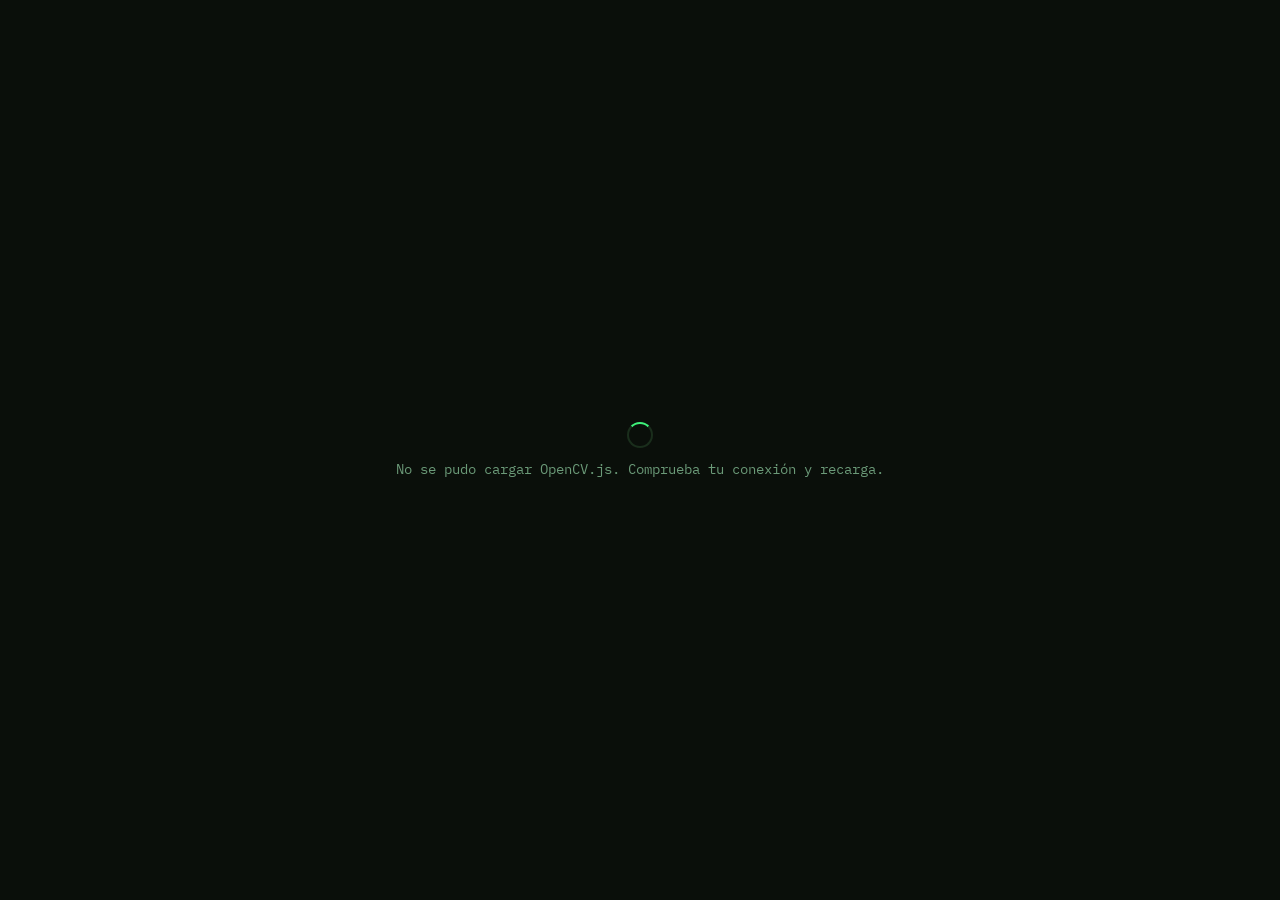
==== index.html @ 68e187e3 "Add an on-brand priming screen before the camera permission prompt The native "allow camera access?"" ====
<!DOCTYPE html>
<html lang="es">
<head>
<meta charset="UTF-8">
<meta name="viewport" content="width=device-width, initial-scale=1.0, maximum-scale=1.0, viewport-fit=cover">
<title>ZScanner · Escáner de documentos en el navegador</title>
<meta name="description" content="Escáner de documentos en el navegador: detección automática con OpenCV.js, ajuste manual de esquinas y corrección de perspectiva. Sin backend.">
<link rel="icon" type="image/svg+xml" href="favicon.svg">
<link rel="manifest" href="manifest.webmanifest">
<meta name="theme-color" content="#0a0f0a">
<link rel="apple-touch-icon" href="icons/apple-touch-icon.png">
<meta name="mobile-web-app-capable" content="yes">
<meta name="apple-mobile-web-app-capable" content="yes">
<meta name="apple-mobile-web-app-status-bar-style" content="black-translucent">
<meta name="apple-mobile-web-app-title" content="ZScanner">
<link rel="preconnect" href="https://fonts.googleapis.com">
<link rel="preconnect" href="https://fonts.gstatic.com" crossorigin>
<link href="https://fonts.googleapis.com/css2?family=IBM+Plex+Mono:wght@400;500;600&display=swap" rel="stylesheet">
<link rel="stylesheet" href="css/styles.css">
</head>
<body>

<div id="loading-overlay">
  <div class="spinner"></div>
  <div id="loading-text">Cargando el motor de visión…</div>
</div>

<div id="camera-priming" class="hidden">
  <svg class="priming-icon" viewBox="0 0 24 24" fill="none" stroke="currentColor" stroke-width="1.5" stroke-linecap="round" stroke-linejoin="round">
    <path d="M23 19a2 2 0 0 1-2 2H3a2 2 0 0 1-2-2V8a2 2 0 0 1 2-2h4l2-3h6l2 3h4a2 2 0 0 1 2 2z"></path>
    <circle cx="12" cy="13" r="4"></circle>
  </svg>
  <h2>ZScanner necesita tu cámara</h2>
  <p>Para detectar y recortar el documento en tiempo real. Todo el procesado ocurre en
    tu propio navegador — la imagen nunca sale de tu dispositivo.</p>
  <button id="camera-priming-btn">Permitir acceso</button>
  <p id="camera-priming-error" class="priming-error" hidden></p>
</div>

<div class="app">
  <header>
    <div class="brand">
      <span class="brand-dot"></span>
      <h1>ZScanner</h1>
    </div>
    <span id="status-pill">iniciando</span>
  </header>

  <div id="stage-live" class="stage">
    <video id="video" autoplay playsinline muted></video>
    <canvas id="overlay" class="layer"></canvas>
    <div class="corner-hint"><span class="tl"></span><span class="tr"></span><span class="bl"></span><span class="br"></span></div>
    <div class="sweep"></div>
  </div>

  <div id="stage-adjust" class="stage hidden">
    <canvas id="adjust-canvas" class="layer"></canvas>
    <canvas id="adjust-overlay" class="layer"></canvas>
    <canvas id="adjust-magnifier" width="120" height="120"></canvas>
  </div>

  <div class="hint-text" id="hint-text">Apunta a un documento sobre una superficie con contraste.</div>
  <div class="hint-text" id="adjust-hint" style="display:none;">Arrastra las esquinas para ajustar el recorte.</div>

  <div class="controls" id="live-controls">
    <button class="icon-btn" id="switch-cam" title="Cambiar cámara">
      <svg viewBox="0 0 24 24" fill="none" stroke="currentColor" stroke-width="2" stroke-linecap="round" stroke-linejoin="round">
        <polyline points="23 4 23 10 17 10"></polyline>
        <polyline points="1 20 1 14 7 14"></polyline>
        <path d="M3.51 9a9 9 0 0 1 14.85-3.36L23 10M1 14l4.64 4.36A9 9 0 0 0 20.49 15"></path>
      </svg>
    </button>
    <button id="shutter" title="Capturar"></button>
    <button class="icon-btn" id="manual-capture" title="Ajustar esquinas manualmente">
      <svg viewBox="0 0 24 24" fill="none" stroke="currentColor" stroke-width="2" stroke-linecap="round" stroke-linejoin="round">
        <path d="M6 2v14a2 2 0 0 0 2 2h14"></path>
        <path d="M18 22V8a2 2 0 0 0-2-2H2"></path>
      </svg>
    </button>
  </div>

  <div class="controls" id="adjust-controls" style="display:none;">
    <button class="icon-btn" id="adjust-cancel" title="Cancelar">
      <svg viewBox="0 0 24 24" fill="none" stroke="currentColor" stroke-width="2" stroke-linecap="round" stroke-linejoin="round">
        <line x1="18" y1="6" x2="6" y2="18"></line>
        <line x1="6" y1="6" x2="18" y2="18"></line>
      </svg>
    </button>
    <button id="adjust-confirm" title="Usar este recorte">
      <svg viewBox="0 0 24 24" fill="none" stroke="currentColor" stroke-width="3" stroke-linecap="round" stroke-linejoin="round">
        <polyline points="20 6 9 17 4 12"></polyline>
      </svg>
    </button>
  </div>

  <div class="result-panel" id="result-panel">
    <div class="mode-toggle">
      <button data-mode="bw" class="active">Blanco y negro</button>
      <button data-mode="gray">Escala de grises</button>
      <button data-mode="color">Color</button>
    </div>
    <div id="result-canvas-wrap">
      <canvas id="result-canvas"></canvas>
    </div>
    <div class="result-actions">
      <button id="retake-btn">Repetir</button>
      <button id="adjust-again-btn">Ajustar</button>
      <button id="download-btn">Descargar PNG</button>
    </div>
  </div>
</div>

<div id="update-banner" class="update-banner" hidden role="status" aria-live="polite">
  <span>Hay una versión nueva de ZScanner disponible.</span>
  <button id="update-reload-btn" type="button">Recargar</button>
</div>

<script type="module" src="js/main.js"></script>
</body>
</html>
---- css/styles.css ----
:root {
  --bg: #0a0f0a;
  --bg-rgb: 10, 15, 10;
  --panel-bg: #0f1a10;
  --grid: #1a2e1c;
  --accent: #3ef27a;
  --accent-rgb: 62, 242, 122;
  --text: #d6ffe0;
  --text-dim: #6b9a78;
  --orange: #ffb347;
  --orange-rgb: 255, 179, 71;
  --red: #ff5d5d;
  --font: 'IBM Plex Mono', monospace;
}
* { box-sizing: border-box; }
html, body {
  margin: 0; padding: 0; height: 100%;
  background: var(--bg);
  color: var(--text);
  font-family: var(--font);
  overflow-x: hidden;
}
.app {
  max-width: 520px;
  margin: 0 auto;
  min-height: 100dvh;
  display: flex;
  flex-direction: column;
  /* viewport-fit=cover lets the page draw under a notch/dynamic island/status bar —
     env(safe-area-inset-*) reserves room for it instead of letting the header sit
     underneath, and falls back to the plain value on anything that doesn't support it. */
  padding: max(20px, env(safe-area-inset-top)) max(16px, env(safe-area-inset-right))
    max(28px, env(safe-area-inset-bottom)) max(16px, env(safe-area-inset-left));
}
header {
  display: flex;
  align-items: center;
  justify-content: space-between;
  margin-bottom: 14px;
}
.brand {
  display: flex;
  align-items: center;
  gap: 10px;
}
.brand-dot {
  width: 8px;
  height: 8px;
  border-radius: 50%;
  background: var(--accent);
  box-shadow: 0 0 8px var(--accent);
  animation: pulse 2s infinite;
}
@keyframes pulse {
  0%, 100% { opacity: 1; }
  50% { opacity: 0.3; }
}
header h1 {
  font-size: 15px;
  font-weight: 600;
  letter-spacing: 2px;
  color: var(--accent);
  margin: 0;
}
#status-pill {
  font-size: 11px;
  letter-spacing: 0.5px;
  text-transform: uppercase;
  padding: 4px 10px;
  border-radius: 4px;
  border: 1px solid var(--grid);
  background: var(--panel-bg);
  color: var(--text-dim);
  transition: color .2s, border-color .2s, background-color .2s;
}
#status-pill.locked {
  color: var(--accent);
  border-color: var(--accent);
  background: rgba(var(--accent-rgb), 0.1);
}
#status-pill.searching {
  color: var(--orange);
  border-color: var(--orange);
  background: rgba(var(--orange-rgb), 0.1);
}

.stage {
  position: relative;
  width: 100%;
  aspect-ratio: 3 / 4;
  background: #000;
  border-radius: 8px;
  overflow: hidden;
  border: 1px solid var(--grid);
}
video, canvas.layer {
  position: absolute;
  inset: 0;
  width: 100%;
  height: 100%;
  object-fit: cover;
}
video { transform: scaleX(1); }
#overlay { pointer-events: none; }

.corner-hint {
  position: absolute;
  inset: 10%;
  border-radius: 4px;
  pointer-events: none;
  opacity: 0.35;
}
.corner-hint span {
  position: absolute;
  width: 22px; height: 22px;
  border-color: var(--text-dim);
  border-style: solid;
  border-width: 0;
}
.corner-hint .tl { top:0; left:0; border-top-width:2px; border-left-width:2px; }
.corner-hint .tr { top:0; right:0; border-top-width:2px; border-right-width:2px; }
.corner-hint .bl { bottom:0; left:0; border-bottom-width:2px; border-left-width:2px; }
.corner-hint .br { bottom:0; right:0; border-bottom-width:2px; border-right-width:2px; }

.sweep {
  position: absolute;
  left: 0; right: 0; height: 2px;
  background: linear-gradient(90deg, transparent, var(--accent), transparent);
  top: 0;
  opacity: 0;
  animation: sweep 2.6s ease-in-out infinite;
}
#stage-live.searching .sweep { opacity: 0.8; }
@keyframes sweep {
  0% { top: 6%; opacity: 0; }
  15% { opacity: .8; }
  50% { top: 94%; opacity: .8; }
  65% { opacity: 0; }
  100% { top: 6%; opacity: 0; }
}

.controls {
  display: flex;
  justify-content: center;
  align-items: center;
  gap: 18px;
  margin-top: 18px;
}
button {
  font-family: inherit;
  border: none;
  cursor: pointer;
  color: var(--text);
  transition: transform .12s ease, opacity .12s ease, border-color .15s ease, color .15s ease, background-color .15s ease;
}
button:active { transform: scale(0.96); }
button:disabled { opacity: 0.35; cursor: not-allowed; }

#shutter {
  width: 68px; height: 68px;
  border-radius: 50%;
  background: var(--panel-bg);
  border: 3px solid var(--accent);
  position: relative;
}
#shutter::after{
  content: "";
  position: absolute; inset: 8px;
  border-radius: 50%;
  background: var(--grid);
  transition: background .15s;
}
#shutter.ready::after { background: var(--accent); }

#adjust-confirm {
  width: 68px; height: 68px;
  border-radius: 50%;
  background: var(--accent);
  border: 3px solid var(--accent);
  color: #06170a;
  display: flex; align-items: center; justify-content: center;
}
#adjust-confirm svg { width: 28px; height: 28px; display: block; }
#adjust-overlay { touch-action: none; cursor: grab; }
#adjust-magnifier {
  position: absolute;
  width: 120px; height: 120px;
  border-radius: 50%;
  border: 2px solid var(--accent);
  box-shadow: 0 4px 16px rgba(0, 0, 0, 0.5);
  display: none;
  pointer-events: none;
  z-index: 5;
}

.icon-btn {
  width: 44px; height: 44px;
  border-radius: 50%;
  background: var(--panel-bg);
  border: 1px solid var(--text-dim);
  color: var(--text-dim);
  display: flex; align-items: center; justify-content: center;
  font-size: 1.1rem;
}
.icon-btn svg { width: 1.1em; height: 1.1em; display: block; }
.icon-btn:hover { border-color: var(--accent); color: var(--accent); }

.hint-text {
  text-align: center;
  color: var(--text-dim);
  font-size: 0.8rem;
  letter-spacing: 0.2px;
  margin-top: 12px;
  min-height: 1.2em;
}

/* Result view */
.result-panel {
  display: none;
  flex-direction: column;
  gap: 14px;
}
.result-panel.visible { display: flex; }
#stage-live.hidden, #stage-adjust.hidden { display: none; }

#result-canvas-wrap {
  background: var(--panel-bg);
  border: 1px solid var(--grid);
  border-radius: 8px;
  padding: 10px;
  display: flex;
  justify-content: center;
}
#result-canvas-wrap canvas {
  max-width: 100%;
  max-height: 60dvh;
  border-radius: 4px;
}

.mode-toggle {
  display: flex;
  background: var(--panel-bg);
  border: 1px solid var(--grid);
  border-radius: 6px;
  padding: 3px;
  gap: 3px;
}
.mode-toggle button {
  flex: 1;
  background: transparent;
  padding: 8px 0;
  border-radius: 4px;
  font-size: 11px;
  letter-spacing: 0.5px;
  text-transform: uppercase;
  color: var(--text-dim);
}
.mode-toggle button.active {
  background: var(--accent);
  color: #06170a;
  font-weight: 600;
}

.result-actions {
  display: flex;
  gap: 8px;
}
.result-actions button {
  flex: 1;
  padding: 13px 0;
  border-radius: 4px;
  font-size: 0.78rem;
  font-weight: 600;
  letter-spacing: 0.3px;
}
#retake-btn, #adjust-again-btn {
  background: var(--panel-bg);
  border: 1px solid var(--grid);
  color: var(--text);
}
#retake-btn:hover, #adjust-again-btn:hover { border-color: var(--accent); }
#download-btn { background: var(--accent); border: 1px solid var(--accent); color: #06170a; }

#loading-overlay {
  position: fixed; inset: 0;
  background: var(--bg);
  display: flex; flex-direction: column;
  align-items: center; justify-content: center;
  gap: 12px;
  font-size: 0.85rem;
  color: var(--text-dim);
  z-index: 20;
}
#loading-overlay.hidden { display: none; }
.spinner {
  width: 26px; height: 26px;
  border-radius: 50%;
  border: 2px solid var(--grid);
  border-top-color: var(--accent);
  animation: spin 0.8s linear infinite;
}
@keyframes spin { to { transform: rotate(360deg); } }

#camera-priming {
  position: fixed; inset: 0;
  background: var(--bg);
  display: flex; flex-direction: column;
  align-items: center; justify-content: center;
  gap: 14px;
  padding: 32px;
  text-align: center;
  z-index: 20;
}
#camera-priming.hidden { display: none; }
.priming-icon { width: 56px; height: 56px; color: var(--accent); }
#camera-priming h2 {
  font-size: 1.05rem;
  font-weight: 600;
  letter-spacing: 0.3px;
  color: var(--text);
  margin: 0;
}
#camera-priming p {
  font-size: 0.82rem;
  color: var(--text-dim);
  max-width: 320px;
  line-height: 1.5;
  margin: 0;
}
#camera-priming-btn {
  margin-top: 6px;
  padding: 13px 32px;
  border-radius: 4px;
  background: var(--accent);
  border: 1px solid var(--accent);
  color: #06170a;
  font-size: 0.88rem;
  font-weight: 600;
}
.priming-error { color: var(--red); }

.update-banner {
  position: fixed;
  left: 0; right: 0; bottom: 0;
  z-index: 30;
  display: none;
  align-items: center;
  justify-content: center;
  gap: 12px;
  flex-wrap: wrap;
  padding: 10px 16px max(10px, env(safe-area-inset-bottom));
  background: var(--panel-bg);
  border-top: 1px solid var(--accent);
  color: var(--text);
  font-size: 0.8rem;
}
.update-banner:not([hidden]) { display: flex; }
.update-banner button {
  padding: 6px 16px;
  border: 1px solid var(--accent);
  border-radius: 4px;
  background: var(--accent);
  color: #06170a;
  font-size: 0.78rem;
  font-weight: 600;
  flex-shrink: 0;
}
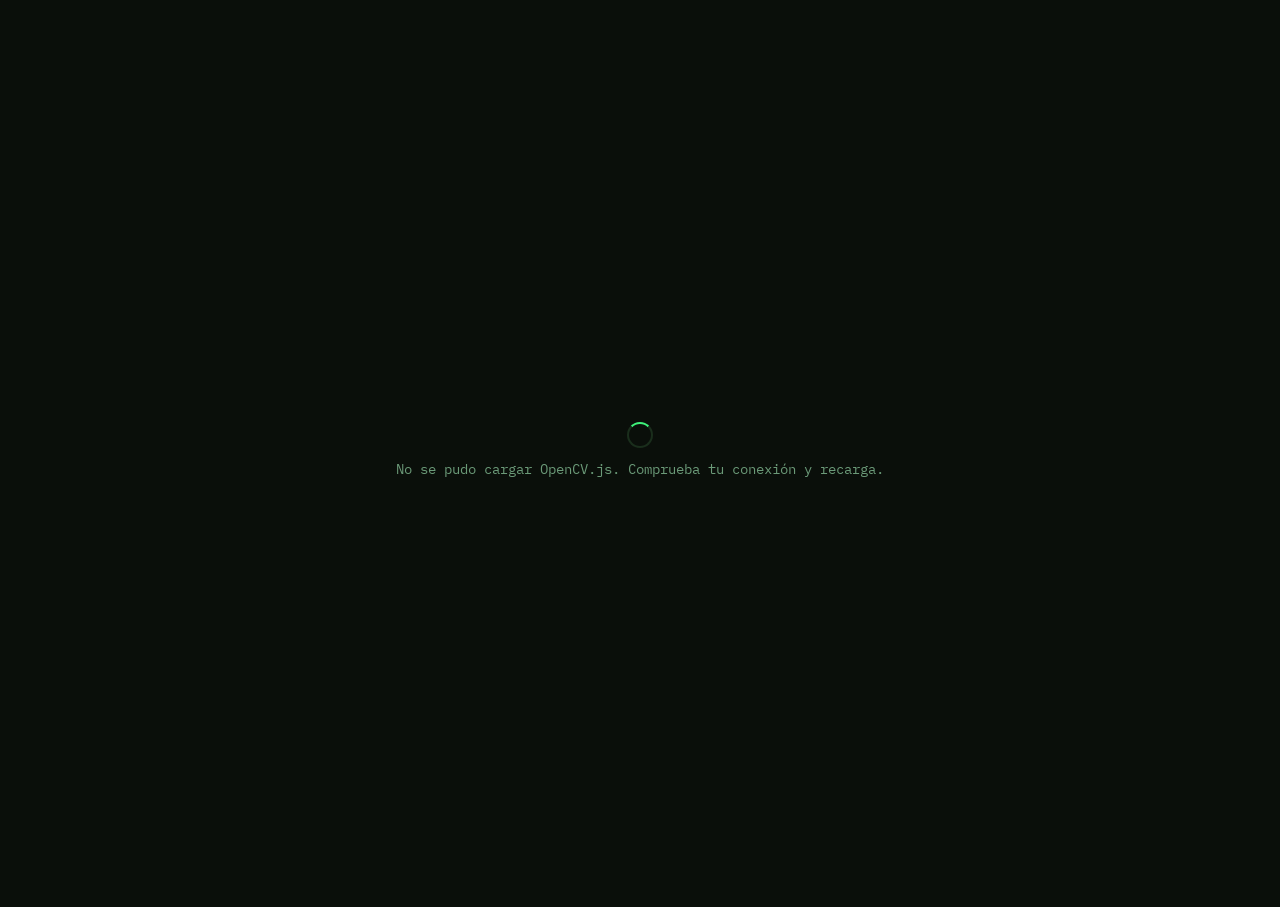
==== commit c150929f: "Move gallery button to its own row, centered under the shutter Requested for symmetry: live-controls" ====
--- a/index.html
+++ b/index.html
@@ -63,20 +63,35 @@
   <div class="hint-text" id="adjust-hint" style="display:none;">Arrastra las esquinas para ajustar el recorte.</div>
 
   <div class="controls" id="live-controls">
-    <button class="icon-btn" id="switch-cam" title="Cambiar cámara">
+    <div class="controls-side">
+      <button class="icon-btn" id="switch-cam" title="Cambiar cámara">
+        <svg viewBox="0 0 24 24" fill="none" stroke="currentColor" stroke-width="2" stroke-linecap="round" stroke-linejoin="round">
+          <polyline points="23 4 23 10 17 10"></polyline>
+          <polyline points="1 20 1 14 7 14"></polyline>
+          <path d="M3.51 9a9 9 0 0 1 14.85-3.36L23 10M1 14l4.64 4.36A9 9 0 0 0 20.49 15"></path>
+        </svg>
+      </button>
+    </div>
+    <button id="shutter" title="Capturar"></button>
+    <div class="controls-side">
+      <button class="icon-btn" id="manual-capture" title="Ajustar esquinas manualmente">
+        <svg viewBox="0 0 24 24" fill="none" stroke="currentColor" stroke-width="2" stroke-linecap="round" stroke-linejoin="round">
+          <path d="M6 2v14a2 2 0 0 0 2 2h14"></path>
+          <path d="M18 22V8a2 2 0 0 0-2-2H2"></path>
+        </svg>
+      </button>
+    </div>
+  </div>
+
+  <div class="controls-secondary">
+    <button class="icon-btn" id="gallery-btn" title="Elegir foto de la galería">
       <svg viewBox="0 0 24 24" fill="none" stroke="currentColor" stroke-width="2" stroke-linecap="round" stroke-linejoin="round">
-        <polyline points="23 4 23 10 17 10"></polyline>
-        <polyline points="1 20 1 14 7 14"></polyline>
-        <path d="M3.51 9a9 9 0 0 1 14.85-3.36L23 10M1 14l4.64 4.36A9 9 0 0 0 20.49 15"></path>
+        <rect x="3" y="3" width="18" height="18" rx="2" ry="2"></rect>
+        <circle cx="8.5" cy="8.5" r="1.5"></circle>
+        <polyline points="21 15 16 10 5 21"></polyline>
       </svg>
     </button>
-    <button id="shutter" title="Capturar"></button>
-    <button class="icon-btn" id="manual-capture" title="Ajustar esquinas manualmente">
-      <svg viewBox="0 0 24 24" fill="none" stroke="currentColor" stroke-width="2" stroke-linecap="round" stroke-linejoin="round">
-        <path d="M6 2v14a2 2 0 0 0 2 2h14"></path>
-        <path d="M18 22V8a2 2 0 0 0-2-2H2"></path>
-      </svg>
-    </button>
+    <input type="file" id="gallery-input" accept="image/*" hidden>
   </div>
 
   <div class="controls" id="adjust-controls" style="display:none;">
@@ -95,8 +110,9 @@
 
   <div class="result-panel" id="result-panel">
     <div class="mode-toggle">
-      <button data-mode="bw" class="active">Blanco y negro</button>
-      <button data-mode="gray">Escala de grises</button>
+      <button data-mode="enhanced" class="active">Mejorado</button>
+      <button data-mode="bw">B/N</button>
+      <button data-mode="gray">Grises</button>
       <button data-mode="color">Color</button>
     </div>
     <div id="result-canvas-wrap">
--- a/css/styles.css
+++ b/css/styles.css
@@ -146,6 +146,30 @@
   gap: 18px;
   margin-top: 18px;
 }
+/* Grid instead of flex here specifically so #shutter stays dead-center regardless of
+   how many icon buttons end up on each side — the two 1fr columns are always equal
+   width, which a plain flex row can't guarantee once the two sides hold different
+   numbers of buttons (or even just to stay correct if that changes again later). */
+#live-controls {
+  display: grid;
+  grid-template-columns: 1fr auto 1fr;
+  gap: 18px;
+}
+.controls-side {
+  display: flex;
+  gap: 18px;
+}
+#live-controls .controls-side:first-child { justify-content: flex-end; }
+#live-controls .controls-side:last-child { justify-content: flex-start; }
+
+/* Gallery button lives on its own row, centered under the shutter, rather than
+   grouped with the other icon buttons — keeps live-controls symmetric (1 button each
+   side) instead of lopsided. */
+.controls-secondary {
+  display: flex;
+  justify-content: center;
+  margin-top: 10px;
+}
 button {
   font-family: inherit;
   border: none;
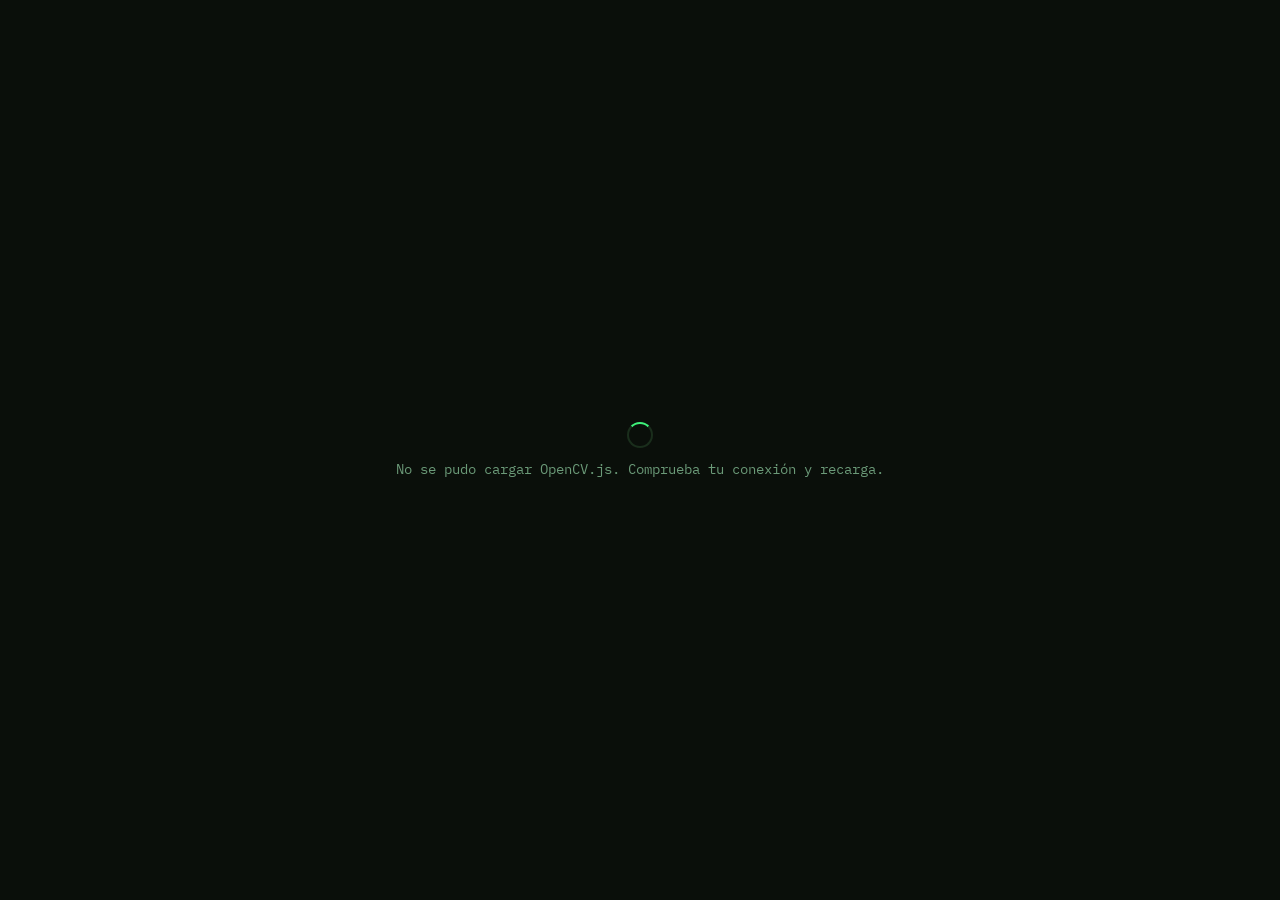
==== commit e3606bfa: "Add GitHub footer; center controls between viewer and footer User sent a real-device screenshot show" ====
--- a/index.html
+++ b/index.html
@@ -46,84 +46,108 @@
     <span id="status-pill">iniciando</span>
   </header>
 
-  <div id="stage-live" class="stage">
-    <video id="video" autoplay playsinline muted></video>
-    <canvas id="overlay" class="layer"></canvas>
-    <div class="corner-hint"><span class="tl"></span><span class="tr"></span><span class="bl"></span><span class="br"></span></div>
-    <div class="sweep"></div>
-  </div>
+  <div class="scan-area">
+    <div id="pages-bar" class="pages-bar hidden">
+      <div id="pages-thumbs" class="pages-thumbs"></div>
+      <div class="pages-bar-actions">
+        <span id="pages-count">0 páginas</span>
+        <button id="finish-pdf-btn">Finalizar PDF</button>
+      </div>
+    </div>
 
-  <div id="stage-adjust" class="stage hidden">
-    <canvas id="adjust-canvas" class="layer"></canvas>
-    <canvas id="adjust-overlay" class="layer"></canvas>
-    <canvas id="adjust-magnifier" width="120" height="120"></canvas>
-  </div>
+    <div id="stage-live" class="stage">
+      <video id="video" autoplay playsinline muted></video>
+      <canvas id="overlay" class="layer"></canvas>
+      <div class="corner-hint"><span class="tl"></span><span class="tr"></span><span class="bl"></span><span class="br"></span></div>
+      <div class="sweep"></div>
+    </div>
 
-  <div class="hint-text" id="hint-text">Apunta a un documento sobre una superficie con contraste.</div>
-  <div class="hint-text" id="adjust-hint" style="display:none;">Arrastra las esquinas para ajustar el recorte.</div>
+    <div id="stage-adjust" class="stage hidden">
+      <canvas id="adjust-canvas" class="layer"></canvas>
+      <canvas id="adjust-overlay" class="layer"></canvas>
+      <canvas id="adjust-magnifier" width="120" height="120"></canvas>
+    </div>
 
-  <div class="controls" id="live-controls">
-    <div class="controls-side">
-      <button class="icon-btn" id="switch-cam" title="Cambiar cámara">
-        <svg viewBox="0 0 24 24" fill="none" stroke="currentColor" stroke-width="2" stroke-linecap="round" stroke-linejoin="round">
-          <polyline points="23 4 23 10 17 10"></polyline>
-          <polyline points="1 20 1 14 7 14"></polyline>
-          <path d="M3.51 9a9 9 0 0 1 14.85-3.36L23 10M1 14l4.64 4.36A9 9 0 0 0 20.49 15"></path>
-        </svg>
-      </button>
-    </div>
-    <button id="shutter" title="Capturar"></button>
-    <div class="controls-side">
-      <button class="icon-btn" id="manual-capture" title="Ajustar esquinas manualmente">
-        <svg viewBox="0 0 24 24" fill="none" stroke="currentColor" stroke-width="2" stroke-linecap="round" stroke-linejoin="round">
-          <path d="M6 2v14a2 2 0 0 0 2 2h14"></path>
-          <path d="M18 22V8a2 2 0 0 0-2-2H2"></path>
-        </svg>
-      </button>
+    <div class="hint-text" id="hint-text">Apunta a un documento sobre una superficie con contraste.</div>
+    <div class="hint-text" id="adjust-hint" style="display:none;">Arrastra las esquinas para ajustar el recorte.</div>
+
+    <div class="controls-area">
+      <div class="controls" id="live-controls">
+        <div class="controls-side">
+          <button class="icon-btn" id="switch-cam" title="Cambiar cámara">
+            <svg viewBox="0 0 24 24" fill="none" stroke="currentColor" stroke-width="2" stroke-linecap="round" stroke-linejoin="round">
+              <polyline points="23 4 23 10 17 10"></polyline>
+              <polyline points="1 20 1 14 7 14"></polyline>
+              <path d="M3.51 9a9 9 0 0 1 14.85-3.36L23 10M1 14l4.64 4.36A9 9 0 0 0 20.49 15"></path>
+            </svg>
+          </button>
+        </div>
+        <button id="shutter" title="Capturar"></button>
+        <div class="controls-side">
+          <button class="icon-btn" id="manual-capture" title="Ajustar esquinas manualmente">
+            <svg viewBox="0 0 24 24" fill="none" stroke="currentColor" stroke-width="2" stroke-linecap="round" stroke-linejoin="round">
+              <path d="M6 2v14a2 2 0 0 0 2 2h14"></path>
+              <path d="M18 22V8a2 2 0 0 0-2-2H2"></path>
+            </svg>
+          </button>
+        </div>
+      </div>
+
+      <div class="controls-secondary" id="live-controls-secondary">
+        <button class="icon-btn" id="gallery-btn" title="Elegir foto de la galería">
+          <svg viewBox="0 0 24 24" fill="none" stroke="currentColor" stroke-width="2" stroke-linecap="round" stroke-linejoin="round">
+            <rect x="3" y="3" width="18" height="18" rx="2" ry="2"></rect>
+            <circle cx="8.5" cy="8.5" r="1.5"></circle>
+            <polyline points="21 15 16 10 5 21"></polyline>
+          </svg>
+        </button>
+        <input type="file" id="gallery-input" accept="image/*" hidden>
+      </div>
+
+      <div class="controls" id="adjust-controls" style="display:none;">
+        <button class="icon-btn" id="adjust-cancel" title="Cancelar">
+          <svg viewBox="0 0 24 24" fill="none" stroke="currentColor" stroke-width="2" stroke-linecap="round" stroke-linejoin="round">
+            <line x1="18" y1="6" x2="6" y2="18"></line>
+            <line x1="6" y1="6" x2="18" y2="18"></line>
+          </svg>
+        </button>
+        <button id="adjust-confirm" title="Usar este recorte">
+          <svg viewBox="0 0 24 24" fill="none" stroke="currentColor" stroke-width="3" stroke-linecap="round" stroke-linejoin="round">
+            <polyline points="20 6 9 17 4 12"></polyline>
+          </svg>
+        </button>
+      </div>
+
+      <div class="result-panel" id="result-panel">
+        <div class="mode-toggle">
+          <button data-mode="enhanced" class="active">Mejorado</button>
+          <button data-mode="bw">B/N</button>
+          <button data-mode="gray">Grises</button>
+          <button data-mode="color">Color</button>
+        </div>
+        <div id="result-canvas-wrap">
+          <canvas id="result-canvas"></canvas>
+        </div>
+        <div class="result-actions">
+          <button id="retake-btn">Repetir</button>
+          <button id="adjust-again-btn">Ajustar</button>
+        </div>
+        <div class="result-actions">
+          <button id="add-page-btn">+ Página</button>
+          <button id="download-btn">Descargar PNG</button>
+        </div>
+      </div>
     </div>
   </div>
 
-  <div class="controls-secondary">
-    <button class="icon-btn" id="gallery-btn" title="Elegir foto de la galería">
-      <svg viewBox="0 0 24 24" fill="none" stroke="currentColor" stroke-width="2" stroke-linecap="round" stroke-linejoin="round">
-        <rect x="3" y="3" width="18" height="18" rx="2" ry="2"></rect>
-        <circle cx="8.5" cy="8.5" r="1.5"></circle>
-        <polyline points="21 15 16 10 5 21"></polyline>
+  <footer class="app-footer">
+    <a href="https://github.com/rzazo24/zscanner" target="_blank" rel="noopener noreferrer">
+      <svg viewBox="0 0 16 16" fill="currentColor" aria-hidden="true">
+        <path d="M8 0C3.58 0 0 3.58 0 8c0 3.54 2.29 6.53 5.47 7.59.4.07.55-.17.55-.38 0-.19-.01-.82-.01-1.49-2.01.37-2.53-.49-2.69-.94-.09-.23-.48-.94-.82-1.13-.28-.15-.68-.52-.01-.53.63-.01 1.08.58 1.23.82.72 1.21 1.87.87 2.33.66.07-.52.28-.87.51-1.07-1.78-.2-3.64-.89-3.64-3.95 0-.87.31-1.59.82-2.15-.08-.2-.36-1.02.08-2.12 0 0 .67-.21 2.2.82.64-.18 1.32-.27 2-.27.68 0 1.36.09 2 .27 1.53-1.04 2.2-.82 2.2-.82.44 1.1.16 1.92.08 2.12.51.56.82 1.27.82 2.15 0 3.07-1.87 3.75-3.65 3.95.29.25.54.73.54 1.48 0 1.07-.01 1.93-.01 2.2 0 .21.15.46.55.38A8.013 8.013 0 0 0 16 8c0-4.42-3.58-8-8-8z"></path>
       </svg>
-    </button>
-    <input type="file" id="gallery-input" accept="image/*" hidden>
-  </div>
-
-  <div class="controls" id="adjust-controls" style="display:none;">
-    <button class="icon-btn" id="adjust-cancel" title="Cancelar">
-      <svg viewBox="0 0 24 24" fill="none" stroke="currentColor" stroke-width="2" stroke-linecap="round" stroke-linejoin="round">
-        <line x1="18" y1="6" x2="6" y2="18"></line>
-        <line x1="6" y1="6" x2="18" y2="18"></line>
-      </svg>
-    </button>
-    <button id="adjust-confirm" title="Usar este recorte">
-      <svg viewBox="0 0 24 24" fill="none" stroke="currentColor" stroke-width="3" stroke-linecap="round" stroke-linejoin="round">
-        <polyline points="20 6 9 17 4 12"></polyline>
-      </svg>
-    </button>
-  </div>
-
-  <div class="result-panel" id="result-panel">
-    <div class="mode-toggle">
-      <button data-mode="enhanced" class="active">Mejorado</button>
-      <button data-mode="bw">B/N</button>
-      <button data-mode="gray">Grises</button>
-      <button data-mode="color">Color</button>
-    </div>
-    <div id="result-canvas-wrap">
-      <canvas id="result-canvas"></canvas>
-    </div>
-    <div class="result-actions">
-      <button id="retake-btn">Repetir</button>
-      <button id="adjust-again-btn">Ajustar</button>
-      <button id="download-btn">Descargar PNG</button>
-    </div>
-  </div>
+      <span>Código en GitHub</span>
+    </a>
+  </footer>
 </div>
 
 <div id="update-banner" class="update-banner" hidden role="status" aria-live="polite">
--- a/css/styles.css
+++ b/css/styles.css
@@ -29,15 +29,64 @@
   /* viewport-fit=cover lets the page draw under a notch/dynamic island/status bar —
      env(safe-area-inset-*) reserves room for it instead of letting the header sit
      underneath, and falls back to the plain value on anything that doesn't support it. */
-  padding: max(20px, env(safe-area-inset-top)) max(16px, env(safe-area-inset-right))
-    max(28px, env(safe-area-inset-bottom)) max(16px, env(safe-area-inset-left));
+  padding: max(16px, env(safe-area-inset-top)) max(16px, env(safe-area-inset-right))
+    max(14px, env(safe-area-inset-bottom)) max(16px, env(safe-area-inset-left));
 }
 header {
   display: flex;
   align-items: center;
   justify-content: space-between;
-  margin-bottom: 14px;
-}
+  margin-bottom: 10px;
+}
+
+/* Everything between the header and the footer. flex:1 + min-height:0 lets this
+   shrink below its content's natural height on short viewports instead of
+   overflowing .app. The pages-bar/stage/hint-text inside keep their normal top
+   position and size (unaffected) — .controls-area below is the nested flex:1 child
+   that actually centers the buttons in whatever space is left under the stage. */
+.scan-area {
+  flex: 1;
+  min-height: 0;
+  display: flex;
+  flex-direction: column;
+}
+
+/* Wraps the button rows (and the result panel) so they center vertically in the
+   space between the stage/hint-text above and the footer below, instead of either
+   sitting flush under the stage (default) or flush against the footer. Nested
+   flex:1 inside .scan-area, not on .scan-area itself, specifically so the stage
+   above stays exactly where it was — only this block's contents get repositioned. */
+.controls-area {
+  flex: 1;
+  min-height: 0;
+  display: flex;
+  flex-direction: column;
+  justify-content: center;
+  /* Spacing between whichever of this block's children are visible together
+     (#live-controls + #live-controls-secondary) — using gap here instead of a
+     margin on the children themselves, so a leading/trailing margin doesn't throw
+     off the centering above (a margin on the first or last visible child would
+     count on one side only, making the leftover space split unevenly). */
+  gap: 6px;
+}
+
+.app-footer {
+  flex: none;
+  margin-top: 6px;
+  text-align: center;
+}
+.app-footer a {
+  display: inline-flex;
+  align-items: center;
+  gap: 6px;
+  color: var(--text-dim);
+  text-decoration: none;
+  font-size: 0.72rem;
+  letter-spacing: 0.5px;
+  text-transform: uppercase;
+}
+.app-footer a:hover { color: var(--accent); }
+.app-footer svg { width: 14px; height: 14px; }
 .brand {
   display: flex;
   align-items: center;
@@ -86,8 +135,20 @@
 
 .stage {
   position: relative;
-  width: 100%;
+  /* Full container width on tall-enough screens (min() picks 100% there), but shrinks
+     proportionally — width AND height together, aspect-ratio intact — once the
+     viewport is short enough that a full-width 3:4 box wouldn't leave room for
+     everything below it (header, hint text, controls, and the pages-bar when a
+     multi-page session is active). A plain `max-height` here would just crop the
+     video instead of shrinking the box, since width would stay pinned at 100% —
+     confirmed empirically, not assumed. 52dvh trims a little even on a ~844px-tall
+     phone (~14px narrower than full width, harmless), but is the value that keeps
+     ~20px of clearance below the controls at the shortest realistic viewport
+     (iPhone SE-class, 667px tall, with the pages-bar showing) — measured via
+     Playwright, not eyeballed. A less aggressive factor left that case overflowing. */
+  width: min(100%, calc(52dvh * 0.75));
   aspect-ratio: 3 / 4;
+  margin: 0 auto;
   background: #000;
   border-radius: 8px;
   overflow: hidden;
@@ -144,7 +205,6 @@
   justify-content: center;
   align-items: center;
   gap: 18px;
-  margin-top: 18px;
 }
 /* Grid instead of flex here specifically so #shutter stays dead-center regardless of
    how many icon buttons end up on each side — the two 1fr columns are always equal
@@ -168,7 +228,6 @@
 .controls-secondary {
   display: flex;
   justify-content: center;
-  margin-top: 10px;
 }
 button {
   font-family: inherit;
@@ -234,7 +293,7 @@
   color: var(--text-dim);
   font-size: 0.8rem;
   letter-spacing: 0.2px;
-  margin-top: 12px;
+  margin-top: 6px;
   min-height: 1.2em;
 }
 
@@ -257,7 +316,7 @@
 }
 #result-canvas-wrap canvas {
   max-width: 100%;
-  max-height: 60dvh;
+  max-height: 44dvh;
   border-radius: 4px;
 }
 
@@ -303,7 +362,7 @@
   color: var(--text);
 }
 #retake-btn:hover, #adjust-again-btn:hover { border-color: var(--accent); }
-#download-btn { background: var(--accent); border: 1px solid var(--accent); color: #06170a; }
+#add-page-btn, #download-btn { background: var(--accent); border: 1px solid var(--accent); color: #06170a; }
 
 #loading-overlay {
   position: fixed; inset: 0;
@@ -389,3 +448,68 @@
   font-weight: 600;
   flex-shrink: 0;
 }
+
+/* Multi-page session bar: shown whenever state.pages has at least one saved page,
+   regardless of which of the three stages (live/adjust/result) is currently active —
+   unlike stage-specific controls, it's a sibling of all three, not toggled by ui.js. */
+.pages-bar {
+  display: flex;
+  align-items: center;
+  gap: 10px;
+  padding: 6px 10px;
+  margin-bottom: 10px;
+  background: var(--panel-bg);
+  border: 1px solid var(--grid);
+  border-radius: 8px;
+}
+.pages-bar.hidden { display: none; }
+.pages-thumbs {
+  display: flex;
+  gap: 6px;
+  overflow-x: auto;
+  flex: 1;
+  min-width: 0;
+}
+.page-thumb {
+  position: relative;
+  flex: none;
+  width: 28px;
+  height: 38px;
+  border-radius: 3px;
+  overflow: hidden;
+  border: 1px solid var(--grid);
+}
+.page-thumb img { width: 100%; height: 100%; object-fit: cover; display: block; }
+.page-thumb-remove {
+  position: absolute;
+  top: 0; right: 0;
+  width: 16px; height: 16px;
+  background: rgba(10, 15, 10, 0.85);
+  color: var(--red);
+  font-size: 12px;
+  line-height: 1;
+  border-radius: 0 0 0 4px;
+  padding: 0;
+}
+.pages-bar-actions {
+  display: flex;
+  flex-direction: column;
+  align-items: flex-end;
+  gap: 4px;
+  flex: none;
+}
+#pages-count {
+  font-size: 0.68rem;
+  color: var(--text-dim);
+  white-space: nowrap;
+}
+#finish-pdf-btn {
+  padding: 6px 12px;
+  border-radius: 4px;
+  background: var(--accent);
+  border: 1px solid var(--accent);
+  color: #06170a;
+  font-size: 0.72rem;
+  font-weight: 600;
+  white-space: nowrap;
+}
